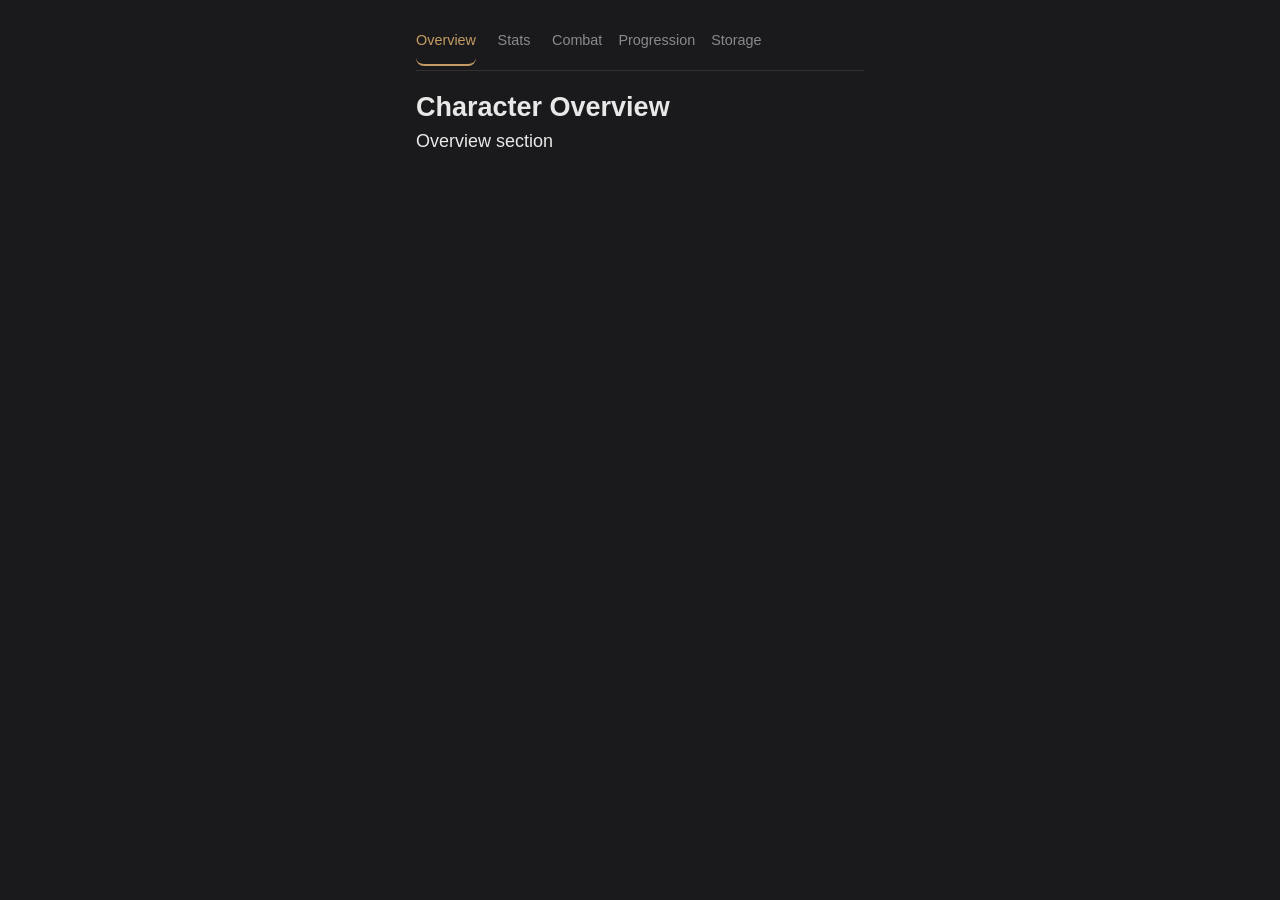
==== sashi/index.html @ 23e00eec "feat: initial project structure with index.html, CSS design system, and state.js" ====
<!DOCTYPE html>
<html lang="en">
<head>
    <meta charset="UTF-8">
    <meta name="viewport" content="width=device-width, initial-scale=1.0, maximum-scale=1.0, user-scalable=no">
    <title>D&D Character Sheet - Sashi</title>
    <link rel="stylesheet" href="css/style.css">
</head>
<body>
    <div class="container">
        <!-- Tab Navigation -->
        <div class="tabs">
            <button class="tab active" data-tab="overview">Overview</button>
            <button class="tab" data-tab="stats">Stats</button>
            <button class="tab" data-tab="combat">Combat</button>
            <button class="tab" data-tab="progression">Progression</button>
            <button class="tab" data-tab="storage">Storage</button>
        </div>

        <!-- Tab Content -->
        <section class="tab-content active" id="overview-tab">
            <!-- Overview content will go here -->
            <h1>Character Overview</h1>
            <p>Overview section</p>
        </section>
        <section class="tab-content" id="stats-tab">
            <!-- Stats content will go here -->
            <h1>Stats</h1>
            <p>Stats section</p>
        </section>
        <section class="tab-content" id="combat-tab">
            <!-- Combat content will go here -->
            <h1>Combat</h1>
            <p>Combat section</p>
        </section>
        <section class="tab-content" id="progression-tab">
            <!-- Progression content will go here -->
            <h1>Progression</h1>
            <p>Progression section</p>
        </section>
        <section class="tab-content" id="storage-tab">
            <!-- Storage content will go here -->
            <h1>Storage</h1>
            <p>Storage section</p>
        </section>
    </div>
    <script type="module" src="js/app.js"></script>
</body>
</html>
---- sashi/css/style.css ----
/* CSS Design System for Sashi D&D Character Sheet */
/* Mobile-First Approach */

/* CSS Custom Properties (Variables) */
:root {
    --bg-base: #1a1a1d;
    --bg-card: #2a2a2f;
    --accent: #c49b63;
    --text-primary: #e8e8e8;
    --text-muted: #8a8a8a;
    --border-radius: 8px;
    --spacing-unit: 16px;
    --touch-target: 44px;
    --font-size-base: clamp(1rem, 2.5vw, 1.125rem);
}

/* Global Styles */
* {
    margin: 0;
    padding: 0;
    box-sizing: border-box;
}

body {
    background-color: var(--bg-base);
    color: var(--text-primary);
    font-family: -apple-system, BlinkMacSystemFont, 'Segoe UI', Roboto, Oxygen, Ubuntu, Cantarell, 'Open Sans', 'Helvetica Neue', sans-serif;
    font-size: var(--font-size-base);
    line-height: 1.5;
}

/* Container */
.container {
    max-width: 480px;
    margin: 0 auto;
    padding: var(--spacing-unit);
}

/* Tab Navigation */
.tabs {
    display: flex;
    overflow-x: auto;
    gap: var(--spacing-unit);
    margin-bottom: var(--spacing-unit);
    padding-bottom: 4px;
    border-bottom: 1px solid rgba(255, 255, 255, 0.1);
    scrollbar-width: thin; /* Firefox */
}

.tab {
    background: none;
    border: none;
    color: var(--text-muted);
    padding: var(--spacing-unit) 0;
    min-width: var(--touch-target);
    text-align: center;
    font-size: 0.9rem;
    cursor: pointer;
    border-bottom: 2px solid transparent;
    transition: all 0.2s ease;
    white-space: nowrap;
}

.tab:hover {
    color: var(--text-primary);
}

.tab.active {
    color: var(--accent);
    border-bottom-color: var(--accent);
}

/* Tab Content */
.tab-content {
    display: none;
    animation: fadeIn 0.3s ease;
}

.tab-content.active {
    display: block;
}

@keyframes fadeIn {
    from { opacity: 0; }
    to { opacity: 1; }
}

/* Touch Targets */
button, input, select, .clickable {
    min-height: var(--touch-target);
}

/* Form Elements */
input[type="number"],
select {
    background-color: var(--bg-card);
    border: 1px solid rgba(255, 255, 255, 0.2);
    border-radius: var(--border-radius);
    color: var(--text-primary);
    padding: 0 var(--spacing-unit);
    width: 100%;
    box-sizing: border-box;
}

input[type="number"]::-webkit-inner-spin-button,
input[type="number"]::-webkit-outer-spin-button {
    -webkit-appearance: none;
    margin: 0;
}

/* Buttons */
button {
    background-color: var(--bg-card);
    border: 1px solid rgba(255, 255, 255, 0.2);
    border-radius: var(--border-radius);
    color: var(--text-primary);
    cursor: pointer;
    transition: background-color 0.2s ease;
}

button:hover {
    background-color: rgba(255, 255, 255, 0.1);
}

button:active {
    background-color: rgba(255, 255, 255, 0.2);
}

/* Accent Button */
button.accent {
    background-color: var(--accent);
    color: var(--bg-base);
}

button.accent:hover {
    background-color: #b88e55;
}

/* Card/Section Styling */
.section {
    background-color: var(--bg-card);
    border-radius: var(--border-radius);
    padding: var(--spacing-unit);
    margin-bottom: var(--spacing-unit);
}

/* Accessibility: Reduce Motion */
@media (prefers-reduced-motion: reduce) {
    * {
        animation-duration: 0.01ms !important;
        animation-iteration-count: 1 !important;
        transition-duration: 0.01ms !important;
    }
}
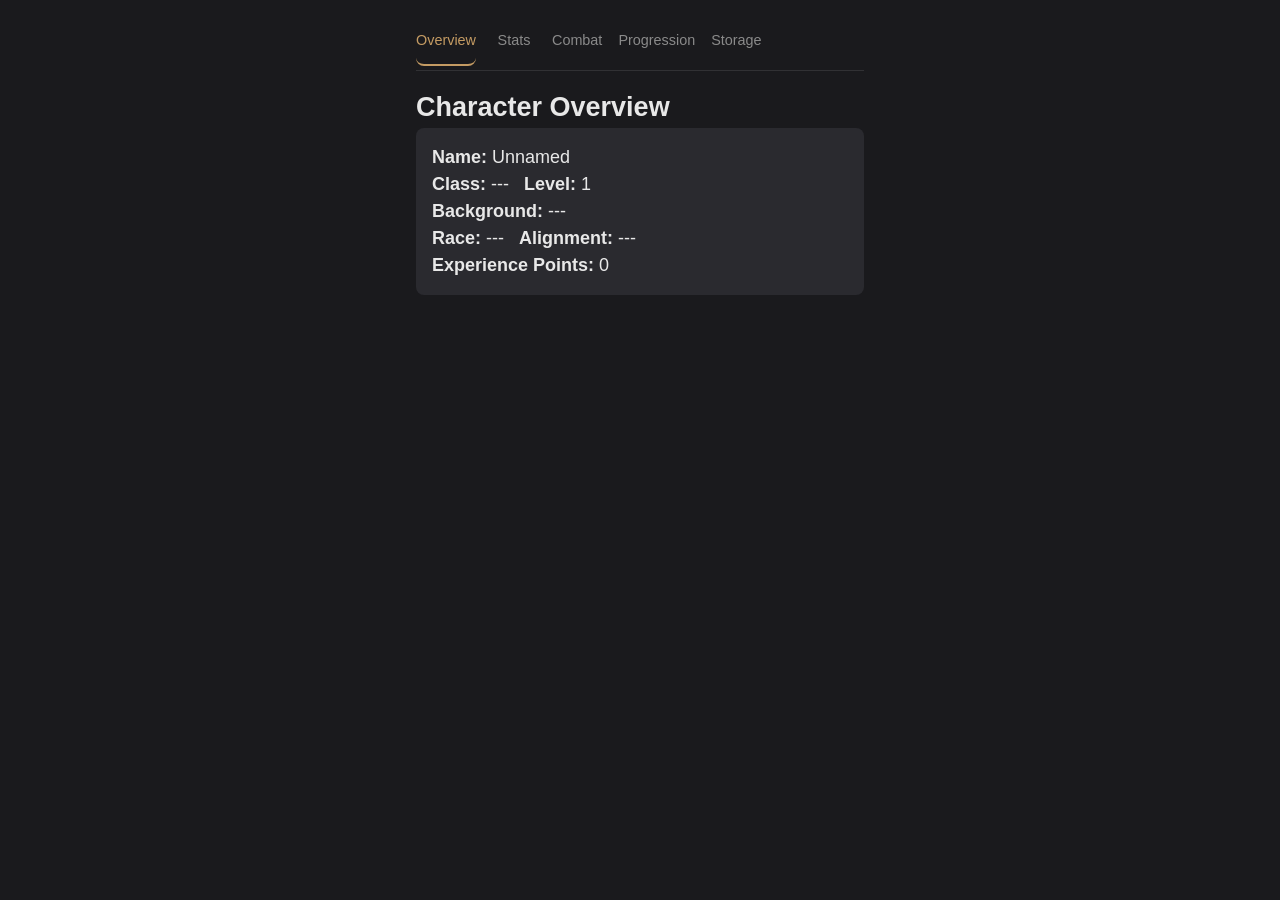
==== commit 4dc81aab: "init" ====
--- a/sashi/index.html
+++ b/sashi/index.html
@@ -19,29 +19,87 @@
 
         <!-- Tab Content -->
         <section class="tab-content active" id="overview-tab">
-            <!-- Overview content will go here -->
             <h1>Character Overview</h1>
-            <p>Overview section</p>
+            <div class="section">
+                <p><strong>Name:</strong> <span id="char-name">Unnamed</span></p>
+                <p><strong>Class:</strong> <span id="char-class">---</span> &nbsp; <strong>Level:</strong> <span id="char-level">1</span></p>
+                <p><strong>Background:</strong> <span id="char-background">---</span></p>
+                <p><strong>Race:</strong> <span id="char-race">---</span> &nbsp; <strong>Alignment:</strong> <span id="char-alignment">---</span></p>
+                <p><strong>Experience Points:</strong> <span id="char-xp">0</span></p>
+            </div>
         </section>
         <section class="tab-content" id="stats-tab">
-            <!-- Stats content will go here -->
-            <h1>Stats</h1>
-            <p>Stats section</p>
+            <h1>Ability Scores</h1>
+            <div class="section">
+                <p><strong>Point Buy Remaining:</strong> <span id="point-buy-remaining">27</span></p>
+                <div id="stats-container">
+                    <!-- Stats will be injected here by JS -->
+                </div>
+            </div>
         </section>
         <section class="tab-content" id="combat-tab">
-            <!-- Combat content will go here -->
             <h1>Combat</h1>
-            <p>Combat section</p>
+            <div class="section">
+                <div>
+                    <p><strong>Armor Class:</strong> <span id="ac-value">10</span></p>
+                    <p><strong>Initiative:</strong> <span id="initiative-value">0</span></p>
+                    <p><strong>Speed:</strong> <span id="speed-value">30 ft.</span></p>
+                </div>
+                <div>
+                    <p><strong>Hit Points:</strong> <span id="hp-current">10</span> / <span id="hp-max">10</span></p>
+                    <p><strong>Temporary HP:</strong> <span id="temp-hp">0</span></p>
+                    <div>
+                        <button id="hp-heal-5">Heal 5</button>
+                        <button id="hp-heal-2">Heal 2</button>
+                        <button id="hp-damage-2">Damage 2</button>
+                        <button id="hp-damage-5">Damage 5</button>
+                    </div>
+                    <div>
+                        <label for="temp-hp-input">Set Temp HP: </label>
+                        <input type="number" id="temp-hp-input" min="0">
+                        <button id="set-temp-hp">Set</button>
+                    </div>
+                </div>
+            </div>
         </section>
         <section class="tab-content" id="progression-tab">
-            <!-- Progression content will go here -->
             <h1>Progression</h1>
-            <p>Progression section</p>
+            <div class="section">
+                <p><strong>Level:</strong> <span id="prog-level">1</span></p>
+                <p><strong>Proficiency Bonus:</strong> <span id="prog-proficiency">+2</span></p>
+                <p><strong>Experience Points:</strong> <span id="prog-xp">0</span> / <span id="prog-xp-next">300</span></p>
+            </div>
+            <div class="section">
+                <h3>Death Saves</h3>
+                <div>
+                    <span>Successes: </span>
+                    <span id="death-saves-success">0</span> / 3
+                </div>
+                <div>
+                    <span>Failures: </span>
+                    <span id="death-saves-failure">0</span> / 3
+                </div>
+                <div id="death-saves-status"></div>
+            </div>
         </section>
         <section class="tab-content" id="storage-tab">
-            <!-- Storage content will go here -->
             <h1>Storage</h1>
-            <p>Storage section</p>
+            <div class="section">
+                <p><strong>Session Mode:</strong> <span id="session-mode">Campaign</span></p>
+                <button id="toggle-session-mode">Toggle Mode</button>
+            </div>
+            <div class="section">
+                <h3>Save & Load</h3>
+                <button id="save-character">Save Character</button>
+                <button id="load-character">Load Character</button>
+                <button id="clear-character">Clear Character</button>
+            </div>
+            <div class="section">
+                <h3>JSON Export/Import</h3>
+                <button id="export-json">Export as JSON</button>
+                <input type="file" id="import-json" accept=".json">
+                <button id="import-json-button">Import JSON</button>
+            </div>
         </section>
     </div>
     <script type="module" src="js/app.js"></script>
